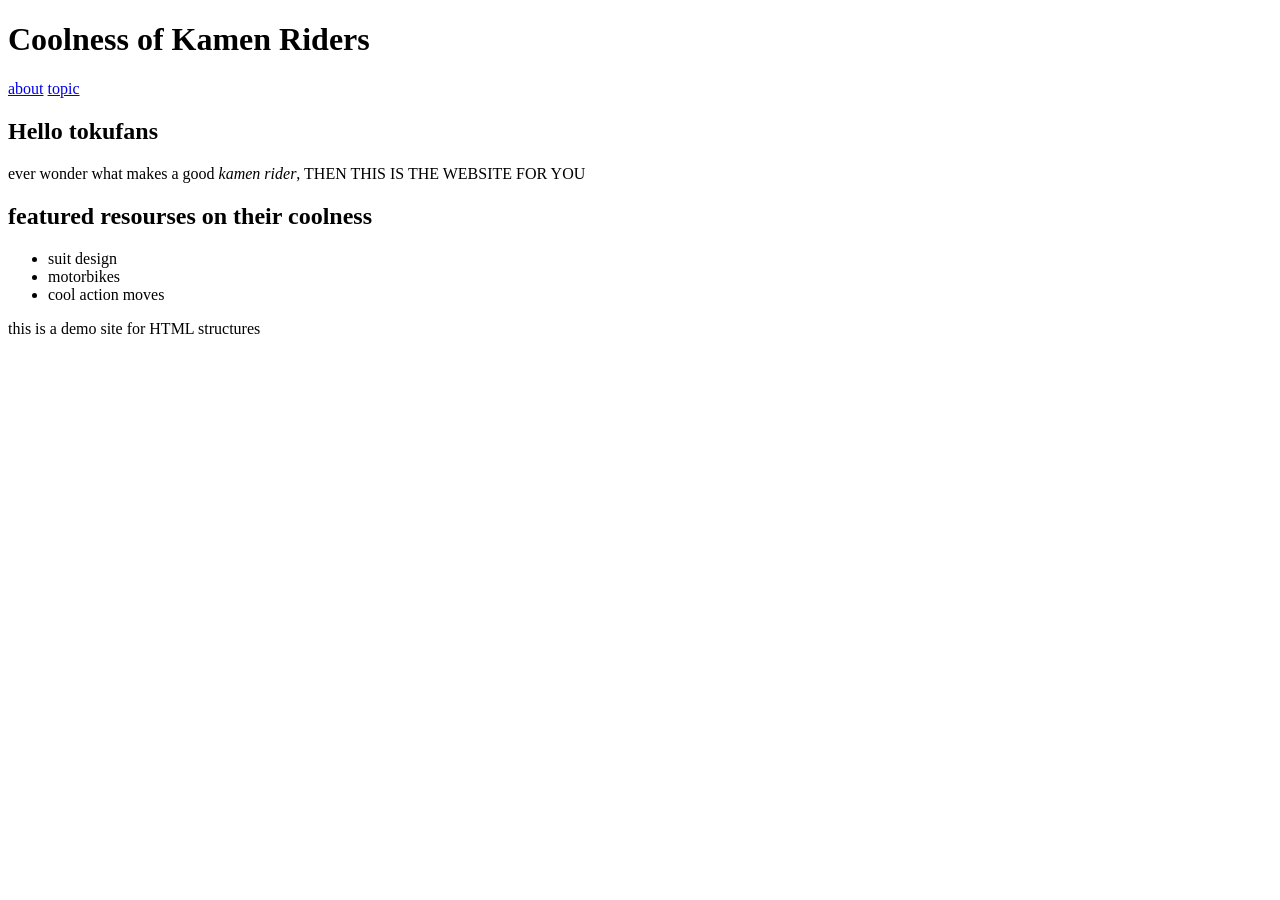
==== index.html @ 96bb90ce "modified" ====
<!DOCTYPE html>
<html lang="en">

<head>
  <meta charset="utf-8">

  <title>A kamen rider website</title>
</head>
<body>
  <header>
    <h1>Coolness of Kamen Riders </h1>
    <nav>
      <a href="about.html">about</a>
      <a href="topic.html">topic</a>
    </nav>
  </header>

  <main>
    <section>
      <h2> Hello tokufans</h2>
      <p> ever wonder what makes a good <i>kamen rider</i>, THEN THIS IS THE WEBSITE FOR YOU </p>
    </section>

    <section>
      <h2>featured resourses on their coolness</h2>
      <ul>
        <li>suit design</li>
        <li>motorbikes</li>
        <li>cool action moves</li>
      </ul>
    </section>
  </main>

  <footer>
    <p> this is a demo site for HTML structures</p>
  </footer>
</body>
</html>
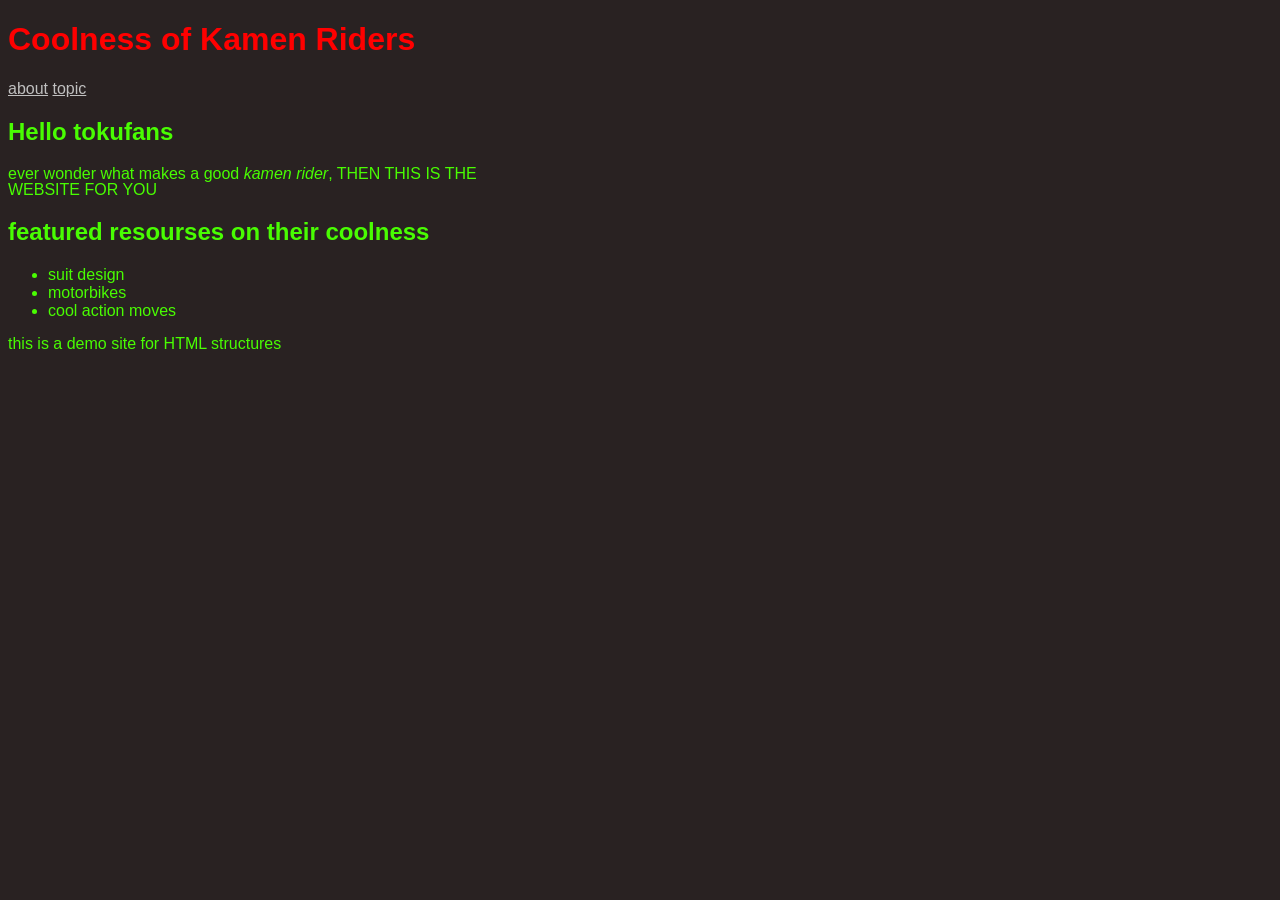
==== commit 5835767a: "final color blast" ====
--- a/index.html
+++ b/index.html
@@ -3,8 +3,9 @@
 
 <head>
   <meta charset="utf-8">
-
+  <meta name="viewport" content="width=device-width, initial-scale=1">
   <title>A kamen rider website</title>
+  <link rel="stylesheet" href="showy.css">
 </head>
 <body>
   <header>
--- a/showy.css
+++ b/showy.css
@@ -0,0 +1,18 @@
+body {
+    color: #49fd02;
+    background:rgb(41, 34, 34) ;
+    font-family: 'Trebuchet MS', 'Lucida Sans Unicode', 'Lucida Grande', 'Lucida Sans', Arial, sans-serif;
+}
+
+h1 { 
+    color: red;
+}
+
+p {
+    max-width: 520px;
+    line-height: 1;
+}
+
+a {
+    color: silver;
+}
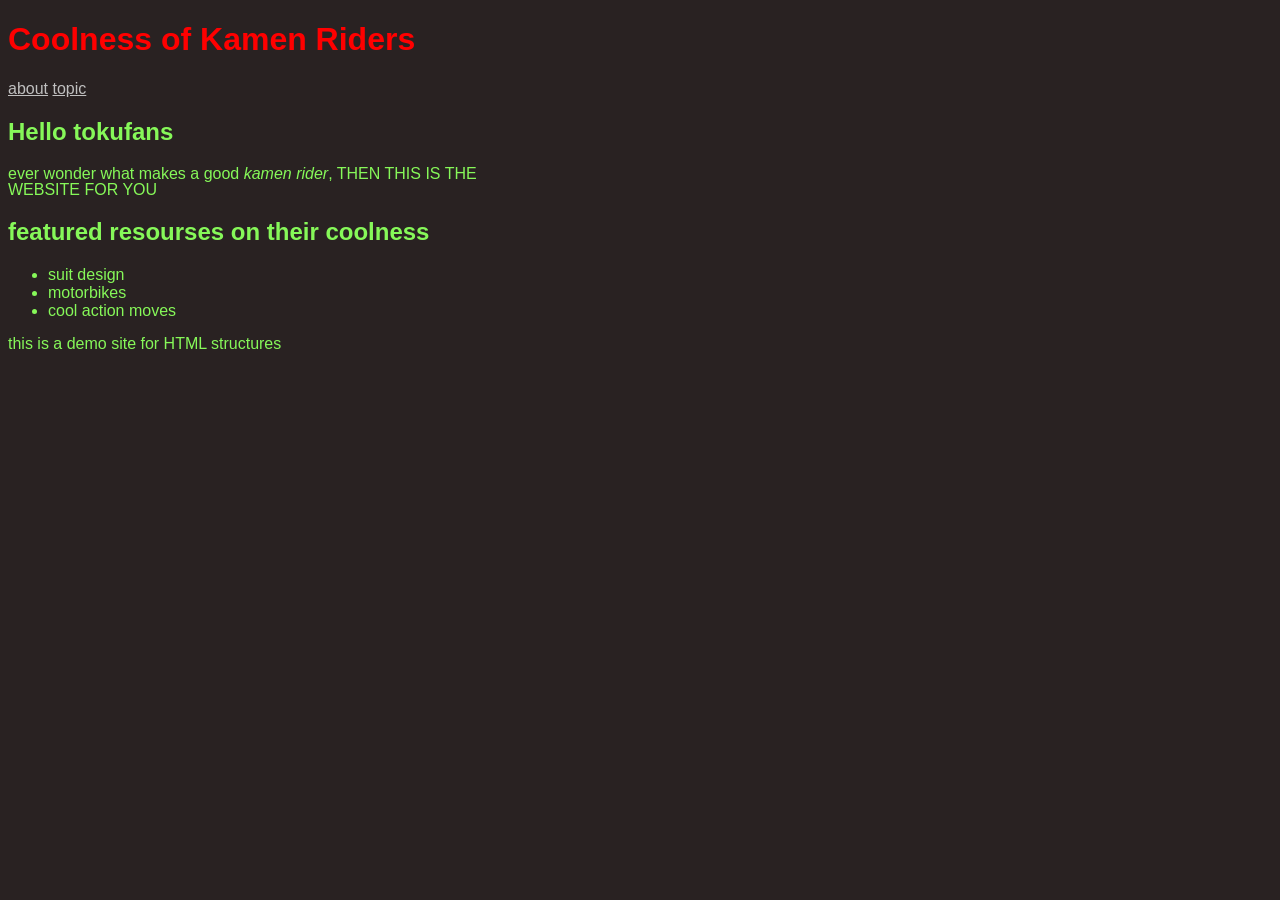
==== commit 2ab26b06: "modified" ====
--- a/index.html
+++ b/index.html
@@ -5,7 +5,7 @@
   <meta charset="utf-8">
   <meta name="viewport" content="width=device-width, initial-scale=1">
   <title>A kamen rider website</title>
-  <link rel="stylesheet" href="showy.css">
+  <link rel="stylesheet" href="styles.css">
 </head>
 <body>
   <header>
--- a/styles.css
+++ b/styles.css
@@ -0,0 +1,18 @@
+body {
+    color: #86f859;
+    background:rgb(41, 34, 34) ;
+    font-family: 'Trebuchet MS', 'Lucida Sans Unicode', 'Lucida Grande', 'Lucida Sans', Arial, sans-serif;
+}
+
+h1 { 
+    color: red;
+}
+
+p {
+    max-width: 520px;
+    line-height: 1;
+}
+
+a {
+    color: silver;
+}
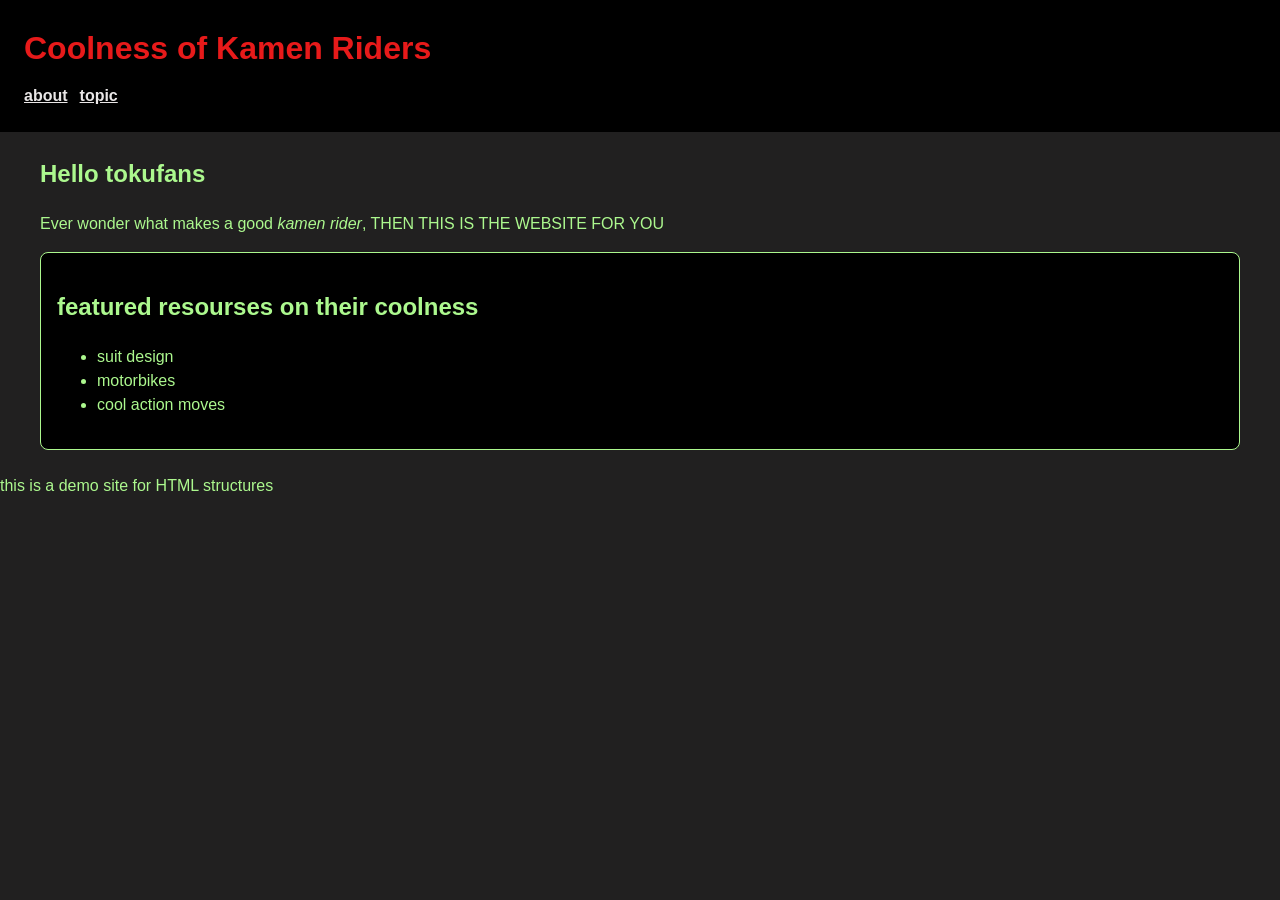
==== commit 5fe91675: "modified" ====
--- a/index.html
+++ b/index.html
@@ -8,21 +8,21 @@
   <link rel="stylesheet" href="styles.css">
 </head>
 <body>
-  <header>
+  <header class="site-header">
     <h1>Coolness of Kamen Riders </h1>
-    <nav>
+    <nav class="nav-list">
       <a href="about.html">about</a>
       <a href="topic.html">topic</a>
     </nav>
   </header>
 
-  <main>
-    <section>
+  <main class="page">
+    <section class="Introduction">
       <h2> Hello tokufans</h2>
-      <p> ever wonder what makes a good <i>kamen rider</i>, THEN THIS IS THE WEBSITE FOR YOU </p>
+      <p> Ever wonder what makes a good <i>kamen rider</i>, THEN THIS IS THE WEBSITE FOR YOU </p>
     </section>
 
-    <section>
+    <section class="resources">
       <h2>featured resourses on their coolness</h2>
       <ul>
         <li>suit design</li>
--- a/styles.css
+++ b/styles.css
@@ -1,18 +1,43 @@
+
 body {
-    color: #86f859;
-    background:rgb(41, 34, 34) ;
+    margin: 0;
+    color: #acf88e;
+    background:rgb(33, 32, 32) ;
     font-family: 'Trebuchet MS', 'Lucida Sans Unicode', 'Lucida Grande', 'Lucida Sans', Arial, sans-serif;
+    line-height: 1.5;
 }
 
-h1 { 
-    color: red;
+.site-header {
+    background: black;
+    color: rgb(231, 26, 26);
+    padding: 24px;
 }
 
-p {
-    max-width: 520px;
-    line-height: 1;
+.site-header h1 { 
+    margin: 0 0 12px;
 }
 
-a {
-    color: silver;
+.nav-list{
+    display: flex;
+    gap: 12px;
+}
+
+.nav-list a {
+    color:rgb(233, 230, 230);
+    font-weight:bold;
+}
+
+.page {
+    max-width: 1200px;
+    margin: 24px auto;
+    padding: 0 16px;
+}
+
+.intro, 
+.resources {
+    background: black;
+    border: 1px solid #acf88e;
+    border-radius: 8px;
+    margin-bottom: 16px;
+    padding: 16px;
 }
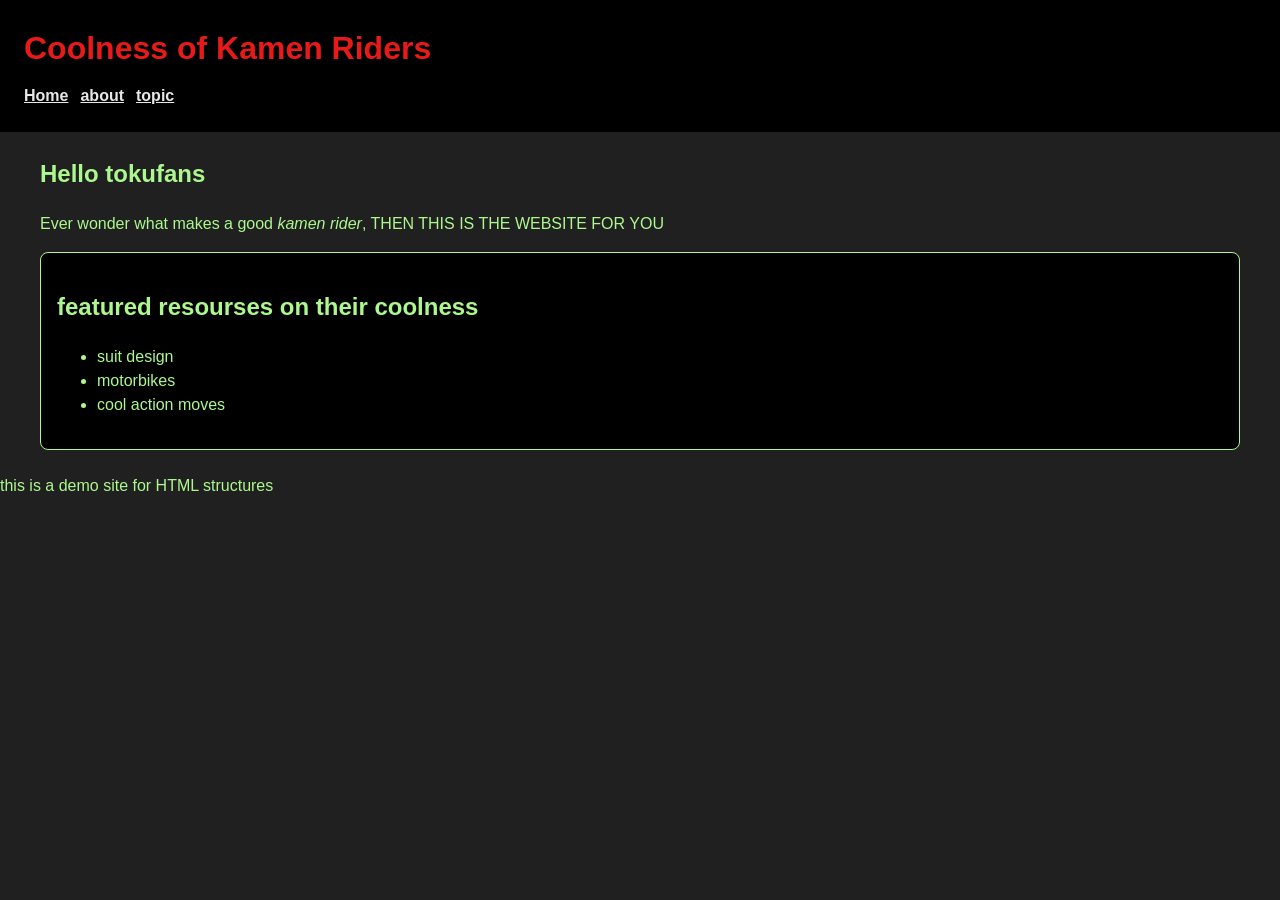
==== commit a9687ebb: "modified" ====
--- a/index.html
+++ b/index.html
@@ -11,8 +11,9 @@
   <header class="site-header">
     <h1>Coolness of Kamen Riders </h1>
     <nav class="nav-list">
-      <a href="about.html">about</a>
-      <a href="topic.html">topic</a>
+    <a href="index.html">Home</a>
+    <a href="about.html">about</a>
+    <a href="topic.html">topic</a>
     </nav>
   </header>
 
@@ -32,8 +33,8 @@
     </section>
   </main>
 
-  <footer>
-    <p> this is a demo site for HTML structures</p>
-  </footer>
-</body>
-</html>+            <footer>
+          <p> this is a demo site for HTML structures</p>
+            </footer>
+    </body>
+      </html>
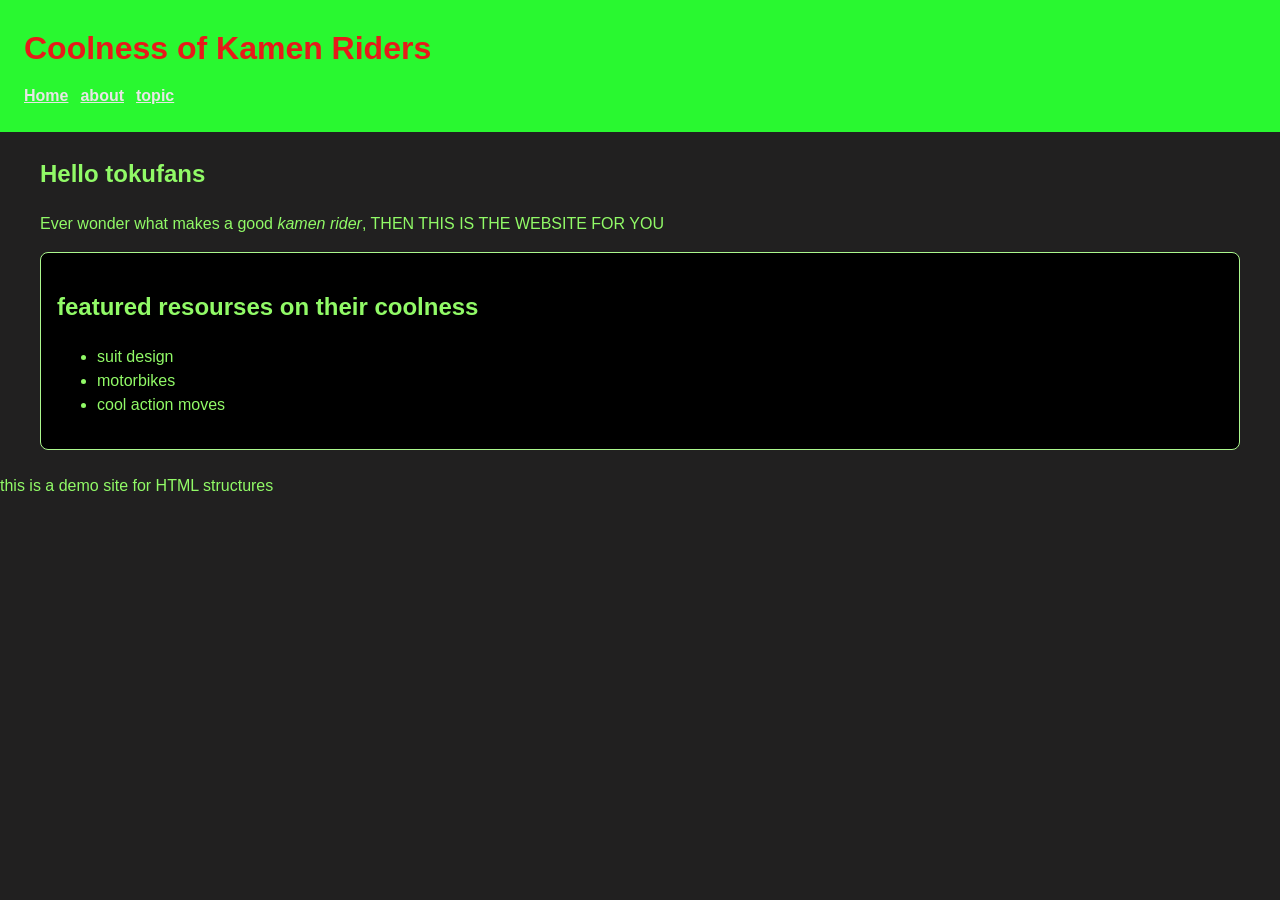
==== commit d26db71b: "modified" ====
--- a/index.html
+++ b/index.html
@@ -33,8 +33,8 @@
     </section>
   </main>
 
-            <footer>
+        <footer>
           <p> this is a demo site for HTML structures</p>
-            </footer>
+        </footer>
     </body>
       </html>
--- a/styles.css
+++ b/styles.css
@@ -1,14 +1,14 @@
 
 body {
     margin: 0;
-    color: #acf88e;
+    color: #91fa67;
     background:rgb(33, 32, 32) ;
     font-family: 'Trebuchet MS', 'Lucida Sans Unicode', 'Lucida Grande', 'Lucida Sans', Arial, sans-serif;
     line-height: 1.5;
 }
 
 .site-header {
-    background: black;
+    background: rgb(41, 248, 48);
     color: rgb(231, 26, 26);
     padding: 24px;
 }
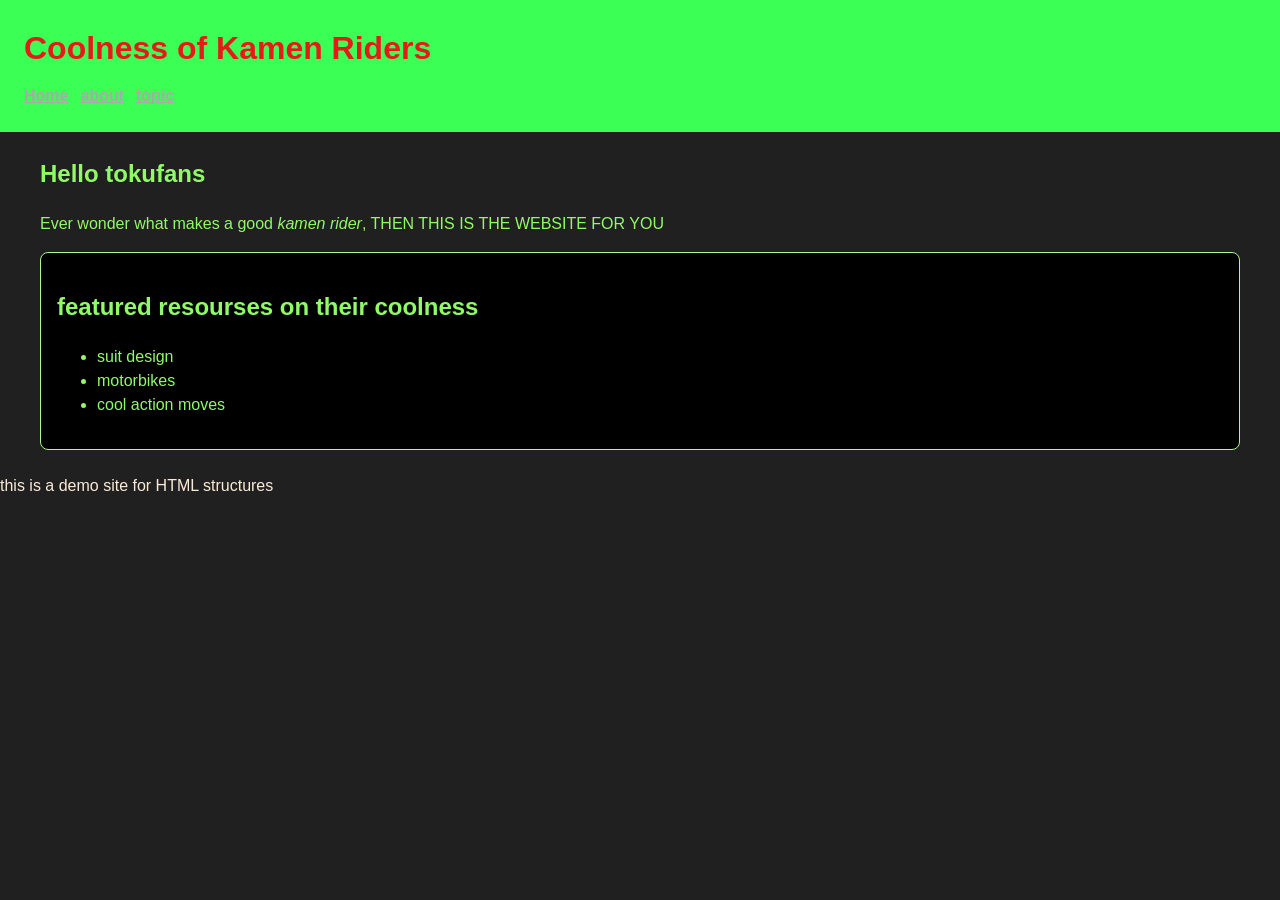
==== commit 4d585ca3: "modified" ====
--- a/index.html
+++ b/index.html
@@ -33,7 +33,7 @@
     </section>
   </main>
 
-        <footer>
+        <footer class="footer">
           <p> this is a demo site for HTML structures</p>
         </footer>
     </body>
--- a/styles.css
+++ b/styles.css
@@ -8,7 +8,7 @@
 }
 
 .site-header {
-    background: rgb(41, 248, 48);
+    background: rgb(60, 255, 86);
     color: rgb(231, 26, 26);
     padding: 24px;
 }
@@ -23,7 +23,7 @@
 }
 
 .nav-list a {
-    color:rgb(233, 230, 230);
+    color:rgb(169, 169, 169);
     font-weight:bold;
 }
 
@@ -40,4 +40,9 @@
     border-radius: 8px;
     margin-bottom: 16px;
     padding: 16px;
+}
+
+.footer{
+    color: antiquewhite;
+    font-weight: lighter;
 }
